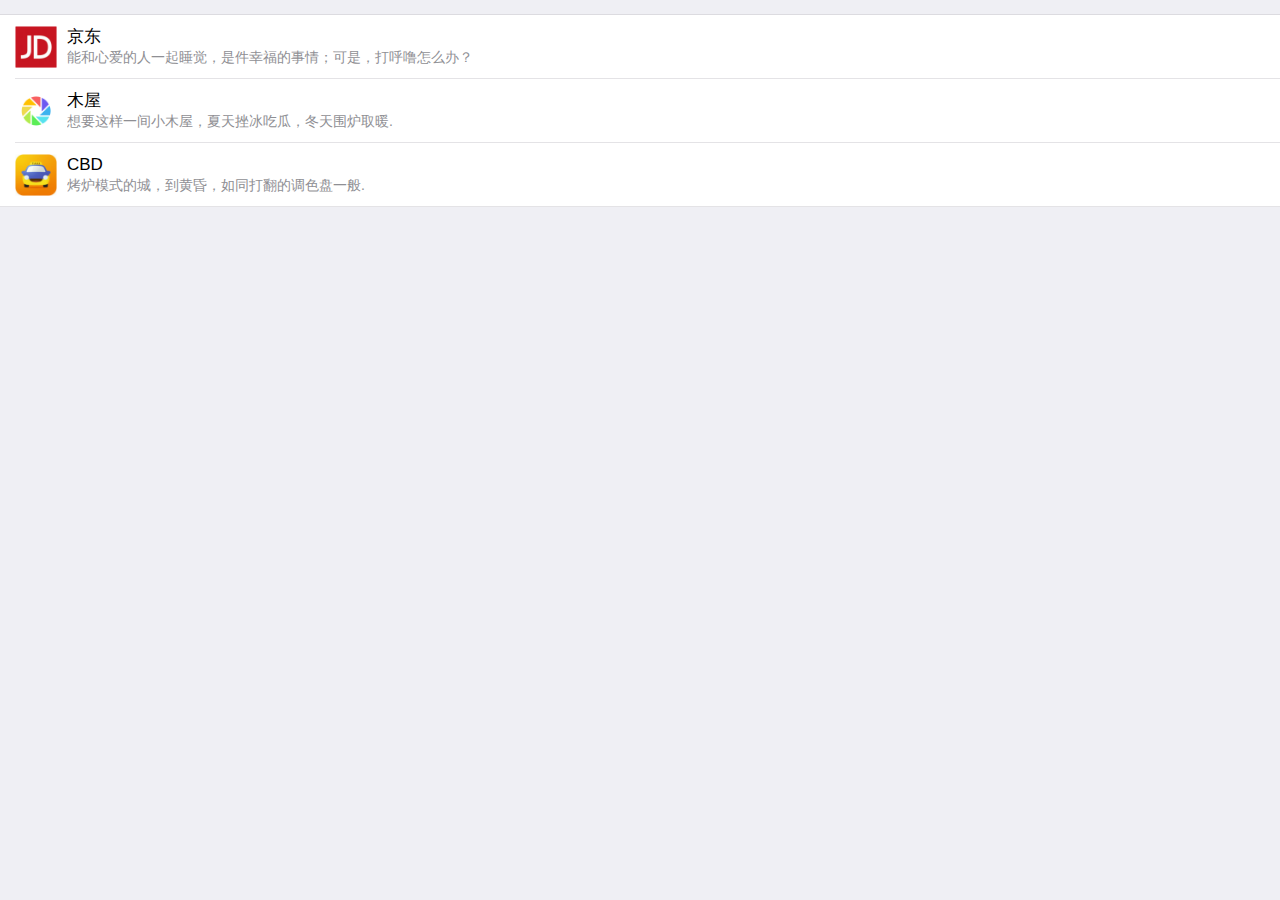
==== sub1.html @ d7ce3a52 "Initial commit" ====
<!doctype html>
<html>

	<head>
		<meta charset="utf-8">
		<title></title>
		<meta name="viewport" content="width=device-width,initial-scale=1,minimum-scale=1,maximum-scale=1,user-scalable=no" />
		<link href="css/mui.css" rel="stylesheet" />
	</head>

	<body>
		<script src="js/mui.js"></script>
		<script type="text/javascript">
			mui.init()
		</script>
		
		<div class="mui-content">
			<ul class="mui-table-view">
				<li class="mui-table-view-cell mui-media">
					<a href="javascript:;">
						<img class="mui-media-object mui-pull-left" src="img/jd.png">
						<div class="mui-media-body">
							京东
							<p class="mui-ellipsis">能和心爱的人一起睡觉，是件幸福的事情；可是，打呼噜怎么办？</p>
						</div>
					</a>
				</li>
				<li class="mui-table-view-cell mui-media">
					<a href="javascript:;">
						<img class="mui-media-object mui-pull-left" src="img/afe.png">
						<div class="mui-media-body">
							木屋
							<p class="mui-ellipsis">想要这样一间小木屋，夏天挫冰吃瓜，冬天围炉取暖.</p>
						</div>
					</a>
				</li>
				<li class="mui-table-view-cell mui-media">
					<a href="javascript:;">
						<img class="mui-media-object mui-pull-left" src="img/didi.png">
						<div class="mui-media-body">
							CBD
							<p class="mui-ellipsis">烤炉模式的城，到黄昏，如同打翻的调色盘一般.</p>
						</div>
					</a>
				</li>
			</ul>
		</div>
	</body>
</html>
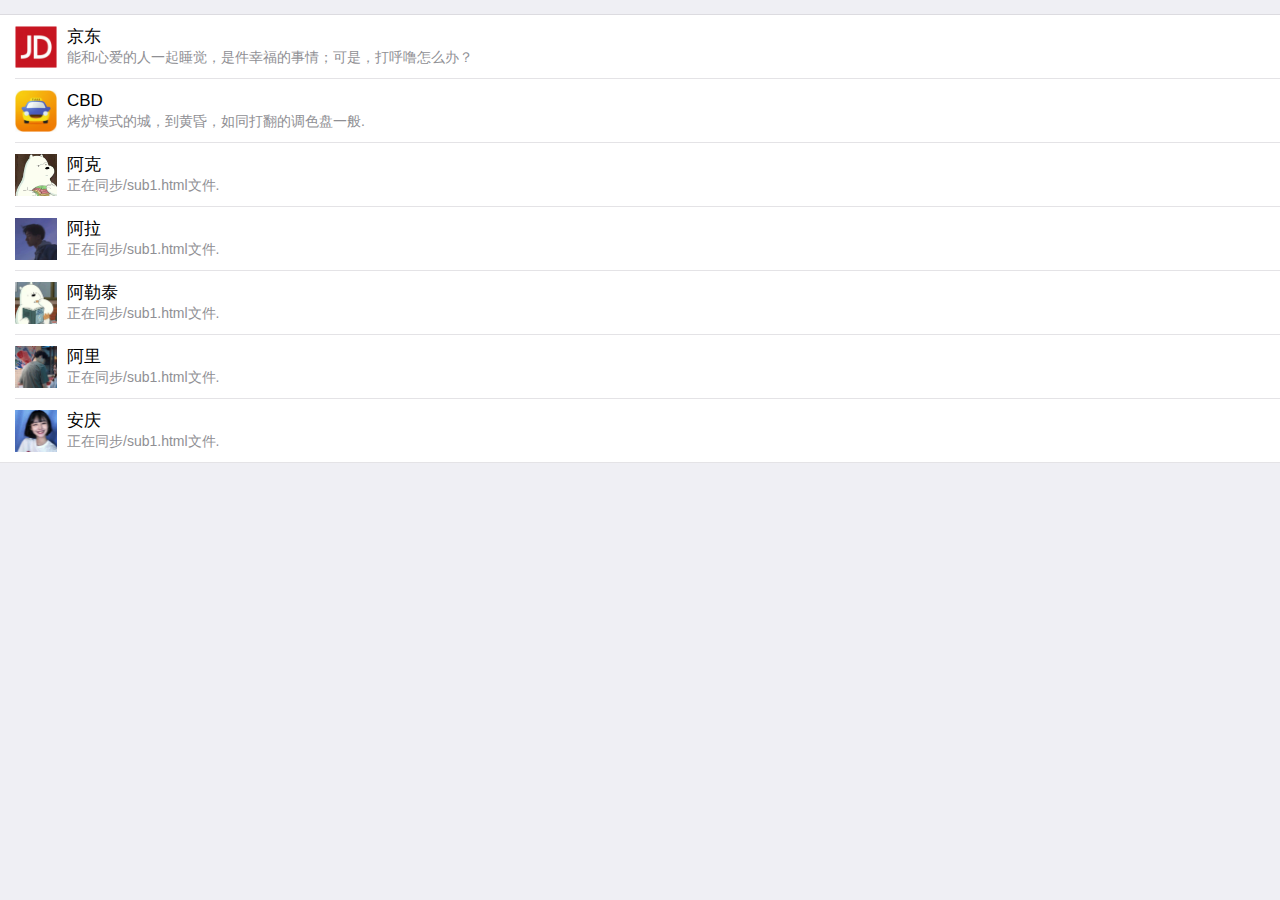
==== commit d73fab26: "通讯录标题栏隐藏；bar图标替换" ====
--- a/sub1.html
+++ b/sub1.html
@@ -27,15 +27,6 @@
 				</li>
 				<li class="mui-table-view-cell mui-media">
 					<a href="javascript:;">
-						<img class="mui-media-object mui-pull-left" src="img/afe.png">
-						<div class="mui-media-body">
-							木屋
-							<p class="mui-ellipsis">想要这样一间小木屋，夏天挫冰吃瓜，冬天围炉取暖.</p>
-						</div>
-					</a>
-				</li>
-				<li class="mui-table-view-cell mui-media">
-					<a href="javascript:;">
 						<img class="mui-media-object mui-pull-left" src="img/didi.png">
 						<div class="mui-media-body">
 							CBD
@@ -43,6 +34,51 @@
 						</div>
 					</a>
 				</li>
+				<li class="mui-table-view-cell mui-media">
+					<a href="javascript:;">
+						<img class="mui-media-object mui-pull-left" src="img/q0.jpg">
+						<div class="mui-media-body">
+							阿克
+							<p class="mui-ellipsis">正在同步/sub1.html文件.</p>
+						</div>
+					</a>
+				</li>
+				<li class="mui-table-view-cell mui-media">
+					<a href="javascript:;">
+						<img class="mui-media-object mui-pull-left" src="img/q1.jpg">
+						<div class="mui-media-body">
+							阿拉
+							<p class="mui-ellipsis">正在同步/sub1.html文件.</p>
+						</div>
+					</a>
+				</li>
+				<li class="mui-table-view-cell mui-media">
+					<a href="javascript:;">
+						<img class="mui-media-object mui-pull-left" src="img/q2.jpg">
+						<div class="mui-media-body">
+							阿勒泰
+							<p class="mui-ellipsis">正在同步/sub1.html文件.</p>
+						</div>
+					</a>
+				</li>
+				<li class="mui-table-view-cell mui-media">
+					<a href="javascript:;">
+						<img class="mui-media-object mui-pull-left" src="img/q3.jpg">
+						<div class="mui-media-body">
+							阿里
+							<p class="mui-ellipsis">正在同步/sub1.html文件.</p>
+						</div>
+					</a>
+				</li>
+				<li class="mui-table-view-cell mui-media">
+					<a href="javascript:;">
+						<img class="mui-media-object mui-pull-left" src="img/q4.jpg">
+						<div class="mui-media-body">
+							安庆
+							<p class="mui-ellipsis">正在同步/sub1.html文件.</p>
+						</div>
+					</a>
+				</li>
 			</ul>
 		</div>
 	</body>
